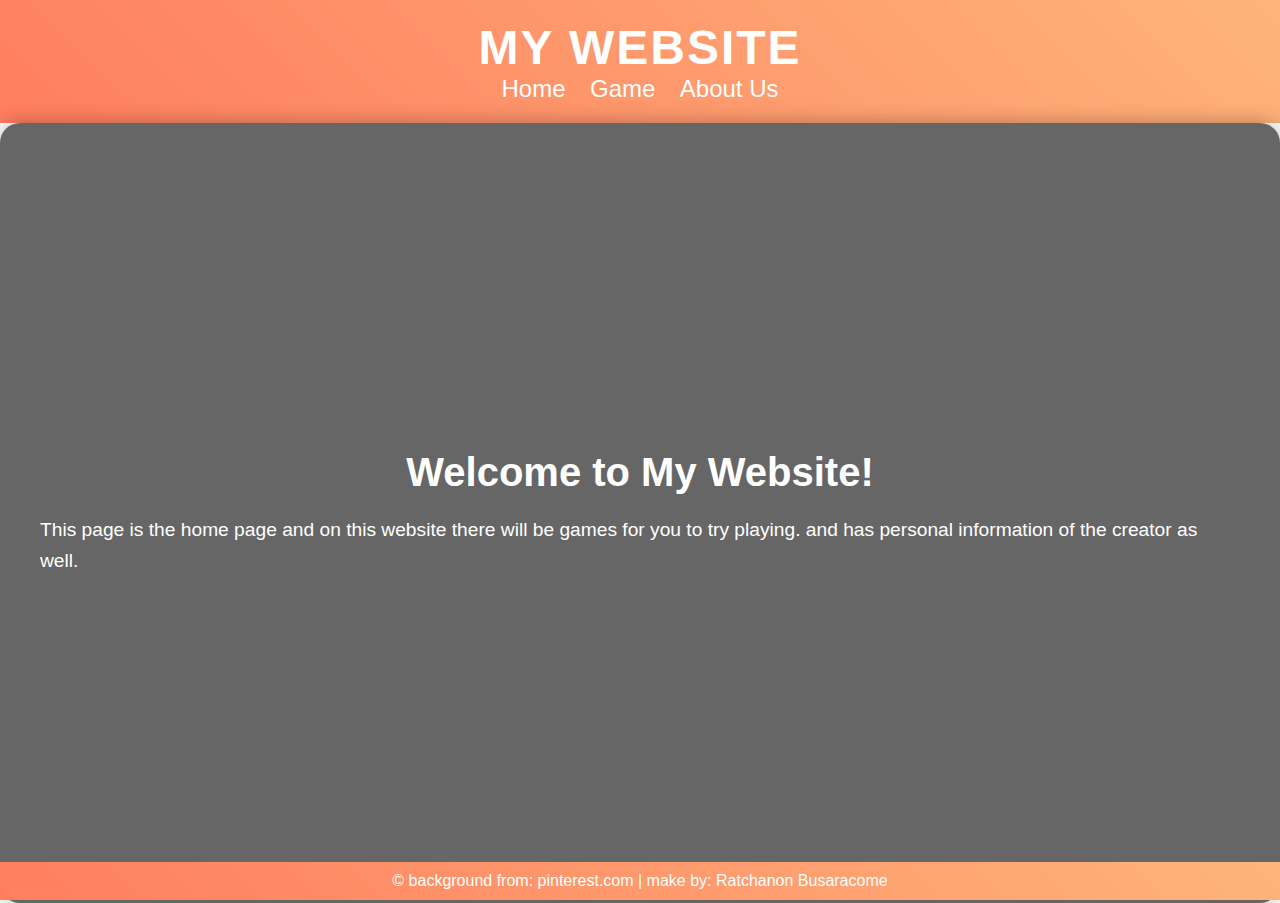
==== html/index.html @ 8d3c3b43 "html file edits" ====
<!DOCTYPE html>
<html lang="en">
<head>
<meta charset="UTF-8">
<meta name="viewport" content="width=device-width, initial-scale=1.0">
<title>Website Project</title>
<link rel="stylesheet" href="../CSS/styles.css">
</head>
<body>

<header>
  <h1>My Website</h1>
  <nav>
    <ul>
      <li><a href="index.html">Home</a></li>
      <li><a href="game.html">Game</a></li>
      <li><a href="cv.html">About Us</a></li>
    </ul>
  </nav>
</header>

<main>
  <section id="content">
    <h2>Welcome to My Website!</h2>
    <p>This page is the home page and on this website there will be games for you to try playing. and has personal information of the creator as well.</p>
  </section>
</main>

<footer>
  <p>&copy; background from: pinterest.com | make by: Ratchanon Busaracome</p>
</footer>

<script src="../scripts/script.js"></script>
</body>
</html>
---- CSS/styles.css ----
/* styles.css */

/* Reset CSS */
* {
    margin: 0;
    padding: 0;
    box-sizing: border-box;
  }
  
  body {
    font-family: 'Comic Sans MS', cursive, sans-serif;
    background-image: url('https://cdnb.artstation.com/p/assets/images/images/019/170/311/large/ford-nguyen-alley.jpg?1562316083'); /* แก้ URL ให้ตรงกับที่อยู่ของไฟล์รูปภาพ */
    background-size: cover;
    background-position: center;
    color: white;
    margin: 0;
    padding: 0;
  }
  
  header {
    background: linear-gradient(45deg, #ff7e5f, #feb47b);
    color: #fff;
    padding: 20px 0;
    text-align: center;
  }
  
  header h1 {
    font-family: 'Impact', sans-serif;
    font-size: 3rem;
    text-transform: uppercase;
    letter-spacing: 2px;
  }
  
  header nav ul {
    list-style: none;
  }
  
  header nav ul li {
    display: inline;
    margin-right: 20px;
  }
  
  header nav ul li:last-child {
    margin-right: 0;
  }
  
  header nav ul li a {
    color: #fff;
    text-decoration: none;
    font-size: 1.5rem; /* เปลี่ยนขนาดข้อความในเมนู header */
    transition: color 0.3s ease;
  }
  
  header nav ul li a:hover {
    color: #ffc107;
  }
  
  main {
    padding: 20px;
    display: flex;
    justify-content: center;
    align-items: center;
    min-height: calc(100vh - 120px); /* ปรับสูงของส่วนเนื้อหาสำหรับหน้าจอใหญ่ */
    text-align: center; /* จัดเรียงข้อความในศูนย์ */
  }
  
  main h2 {
    font-size: 2.5rem; /* ปรับขนาดข้อความให้ใหญ่ขึ้น */
    margin-bottom: 20px; /* เพิ่มระยะห่างด้านล่างของข้อความ */
  }

  main h3 {
    font-size: 1.5rem; /* ปรับขนาดข้อความให้ใหญ่ขึ้น */
    margin-bottom: 20px; /* เพิ่มระยะห่างด้านล่างของข้อความ */
  }
  
  main h4 {
    font-size: 1.5rem; /* ปรับขนาดข้อความให้ใหญ่ขึ้น */
    margin-bottom: 20px; /* เพิ่มระยะห่างด้านล่างของข้อความ */
    color: black;
  }

  main p {
    font-size: 1.2rem; /* ปรับขนาดข้อความให้ใหญ่ขึ้น */
    line-height: 1.6; /* ปรับความสูงของบรรทัด */
    text-align: left;
  }
  
  
  footer {
    background: linear-gradient(45deg, #ff7e5f, #feb47b);
    color: #fff;
    text-align: center;
    padding: 10px 0;
    position: fixed;
    bottom: 0;
    width: 100%;
  }
  
  /* Custom styles */
  main {
    background: rgba(0, 0, 0, 0.6); /* เปลี่ยนเป็นสีพื้นหลังส่วนเนื้อหา (สีดำทึบๆ) */
    border-radius: 20px; /* ขอบมน */
    box-shadow: 0 0 20px rgba(0, 0, 0, 0.3); /* เงา */
    padding: 40px; /* ขอบรอบภายใน */
  }
  
  #game {
    text-align: center;
  }
  
  .box {
    width: 100px;
    height: 100px;
    background-color: #007bff;
    display: inline-block;
    margin: 10px;
    cursor: pointer;
    border-radius: 50%;
    box-shadow: 0 0 10px rgba(0, 123, 255, 0.5);
    transition: transform 0.3s ease;
  }
  
  .box:hover {
    background-color: #ffc107;
    transform: scale(1.1);
  }
  
  button {
    padding: 10px 20px;
    font-size: 1.2rem;
    background-color: #007bff;
    color: #fff;
    border: none;
    border-radius: 5px;
    cursor: pointer;
    margin: 10px; /* ระยะห่างระหว่างปุ่ม */
  }

  button:hover {
    background-color: #0056b3;
  }

#favorite-songs {
  margin-top: 50px;
}

.songs-list {
  background-color: #f9f9f9;
  padding: 20px;
  border-radius: 10px;
}

.songs-list h3 {
  margin-bottom: 10px;
}

.songs-list ul {
  list-style-type: none;
  padding: 0;
}

.songs-list li {
  margin-bottom: 10px;
}

.songs-list li a {
  color: #333;
  text-decoration: none;
  font-size: 18px;
  transition: color 0.3s ease;
}

.songs-list li a:hover {
  color: #007bff;
}
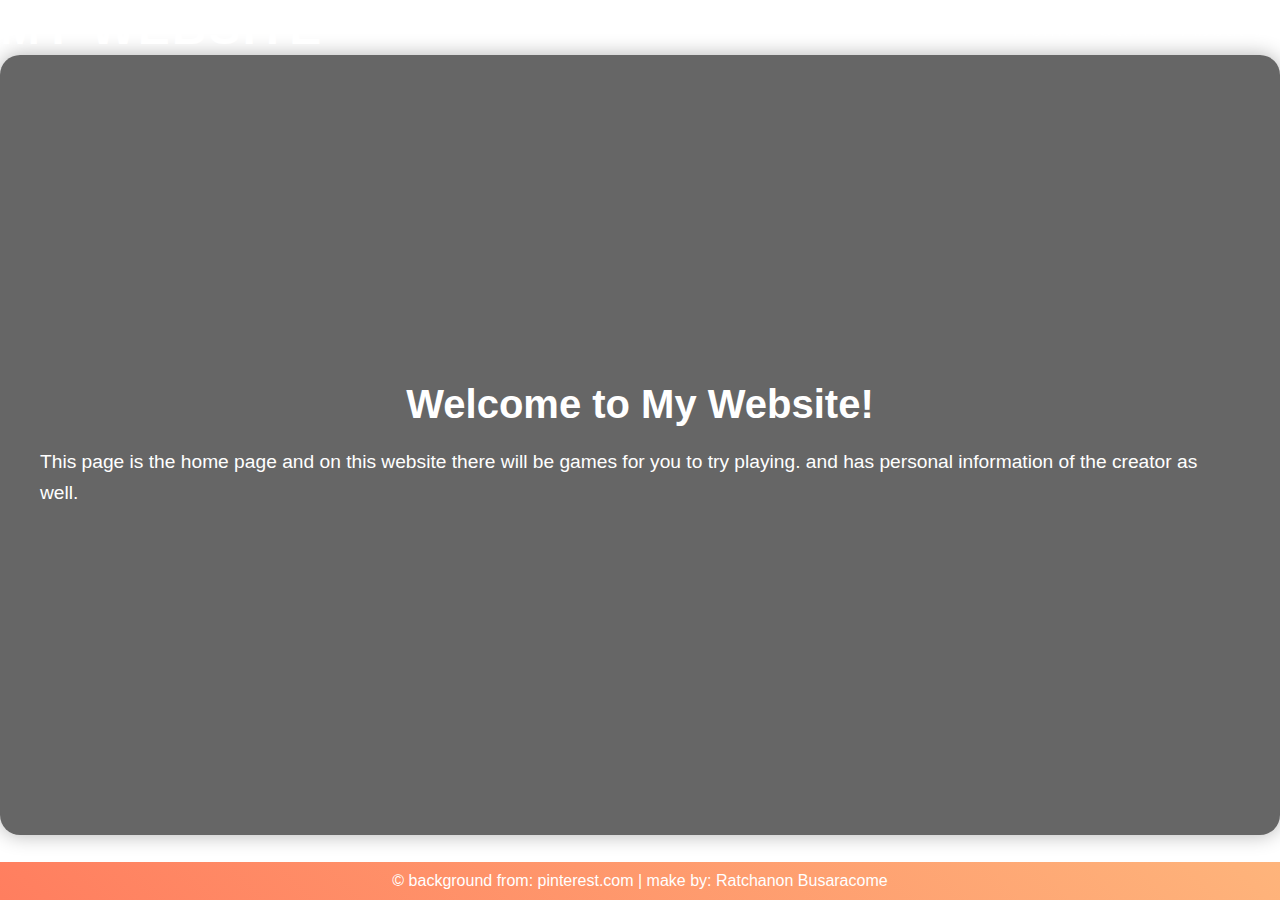
==== commit e6948c46: "html edits 2" ====
--- a/html/index.html
+++ b/html/index.html
@@ -11,7 +11,7 @@
 <header>
   <h1>My Website</h1>
   <nav>
-    <ul>
+    <ul class="menu">
       <li><a href="index.html">Home</a></li>
       <li><a href="game.html">Game</a></li>
       <li><a href="cv.html">About Us</a></li>
--- a/CSS/styles.css
+++ b/CSS/styles.css
@@ -1,176 +1,201 @@
-/* styles.css */
-
-/* Reset CSS */
-* {
-    margin: 0;
-    padding: 0;
-    box-sizing: border-box;
-  }
-  
-  body {
-    font-family: 'Comic Sans MS', cursive, sans-serif;
-    background-image: url('https://cdnb.artstation.com/p/assets/images/images/019/170/311/large/ford-nguyen-alley.jpg?1562316083'); /* แก้ URL ให้ตรงกับที่อยู่ของไฟล์รูปภาพ */
-    background-size: cover;
-    background-position: center;
-    color: white;
-    margin: 0;
-    padding: 0;
-  }
-  
-  header {
-    background: linear-gradient(45deg, #ff7e5f, #feb47b);
-    color: #fff;
-    padding: 20px 0;
-    text-align: center;
-  }
-  
-  header h1 {
-    font-family: 'Impact', sans-serif;
-    font-size: 3rem;
-    text-transform: uppercase;
-    letter-spacing: 2px;
-  }
-  
-  header nav ul {
-    list-style: none;
-  }
-  
-  header nav ul li {
-    display: inline;
-    margin-right: 20px;
-  }
-  
-  header nav ul li:last-child {
-    margin-right: 0;
-  }
-  
-  header nav ul li a {
-    color: #fff;
-    text-decoration: none;
-    font-size: 1.5rem; /* เปลี่ยนขนาดข้อความในเมนู header */
-    transition: color 0.3s ease;
-  }
-  
-  header nav ul li a:hover {
-    color: #ffc107;
-  }
-  
-  main {
-    padding: 20px;
-    display: flex;
-    justify-content: center;
-    align-items: center;
-    min-height: calc(100vh - 120px); /* ปรับสูงของส่วนเนื้อหาสำหรับหน้าจอใหญ่ */
-    text-align: center; /* จัดเรียงข้อความในศูนย์ */
-  }
-  
-  main h2 {
-    font-size: 2.5rem; /* ปรับขนาดข้อความให้ใหญ่ขึ้น */
-    margin-bottom: 20px; /* เพิ่มระยะห่างด้านล่างของข้อความ */
-  }
-
-  main h3 {
-    font-size: 1.5rem; /* ปรับขนาดข้อความให้ใหญ่ขึ้น */
-    margin-bottom: 20px; /* เพิ่มระยะห่างด้านล่างของข้อความ */
-  }
-  
-  main h4 {
-    font-size: 1.5rem; /* ปรับขนาดข้อความให้ใหญ่ขึ้น */
-    margin-bottom: 20px; /* เพิ่มระยะห่างด้านล่างของข้อความ */
-    color: black;
-  }
-
-  main p {
-    font-size: 1.2rem; /* ปรับขนาดข้อความให้ใหญ่ขึ้น */
-    line-height: 1.6; /* ปรับความสูงของบรรทัด */
-    text-align: left;
-  }
-  
-  
-  footer {
-    background: linear-gradient(45deg, #ff7e5f, #feb47b);
-    color: #fff;
-    text-align: center;
-    padding: 10px 0;
-    position: fixed;
-    bottom: 0;
-    width: 100%;
-  }
-  
-  /* Custom styles */
-  main {
-    background: rgba(0, 0, 0, 0.6); /* เปลี่ยนเป็นสีพื้นหลังส่วนเนื้อหา (สีดำทึบๆ) */
-    border-radius: 20px; /* ขอบมน */
-    box-shadow: 0 0 20px rgba(0, 0, 0, 0.3); /* เงา */
-    padding: 40px; /* ขอบรอบภายใน */
-  }
-  
-  #game {
-    text-align: center;
-  }
-  
-  .box {
-    width: 100px;
-    height: 100px;
-    background-color: #007bff;
-    display: inline-block;
-    margin: 10px;
-    cursor: pointer;
-    border-radius: 50%;
-    box-shadow: 0 0 10px rgba(0, 123, 255, 0.5);
-    transition: transform 0.3s ease;
-  }
-  
-  .box:hover {
-    background-color: #ffc107;
-    transform: scale(1.1);
-  }
-  
-  button {
-    padding: 10px 20px;
-    font-size: 1.2rem;
-    background-color: #007bff;
-    color: #fff;
-    border: none;
-    border-radius: 5px;
-    cursor: pointer;
-    margin: 10px; /* ระยะห่างระหว่างปุ่ม */
-  }
-
-  button:hover {
-    background-color: #0056b3;
-  }
-
-#favorite-songs {
-  margin-top: 50px;
-}
-
-.songs-list {
-  background-color: #f9f9f9;
-  padding: 20px;
-  border-radius: 10px;
-}
-
-.songs-list h3 {
-  margin-bottom: 10px;
-}
-
-.songs-list ul {
-  list-style-type: none;
-  padding: 0;
-}
-
-.songs-list li {
-  margin-bottom: 10px;
-}
-
-.songs-list li a {
-  color: #333;
-  text-decoration: none;
-  font-size: 18px;
-  transition: color 0.3s ease;
-}
-
-.songs-list li a:hover {
-  color: #007bff;
-}
+/* styles.css */
+
+/* Reset CSS */
+* {
+    margin: 0;
+    padding: 0;
+    box-sizing: border-box;
+  }
+  
+  body {
+    font-family: 'Comic Sans MS', cursive, sans-serif;
+    background-image: url('https://cdnb.artstation.com/p/assets/images/images/019/170/311/large/ford-nguyen-alley.jpg?1562316083'); /* แก้ URL ให้ตรงกับที่อยู่ของไฟล์รูปภาพ */
+    background-size: cover;
+    background-position: center;
+    color: white;
+    margin: 0;
+    padding: 0;
+  }
+  
+  header {
+    display: flex;
+    justify-content: space-between;
+    align-items: center;
+  }
+  
+  .menu {
+    display: flex;
+    list-style-type: none;
+    padding: 0;
+  }
+  
+  .menu li {
+    margin-right: 20px;
+  }
+  
+  .menu li:last-child {
+    margin-right: 0;
+  }
+  
+  header h1 {
+    font-family: 'Impact', sans-serif;
+    font-size: 3rem;
+    text-transform: uppercase;
+    letter-spacing: 2px;
+  }
+  
+  header nav ul {
+    list-style: none;
+  }
+  
+  header nav ul li {
+    display: inline;
+    margin-right: 20px;
+  }
+  
+  header nav ul li:last-child {
+    margin-right: 0;
+  }
+  
+  header nav ul li a {
+    color: #fff;
+    text-decoration: none;
+    font-size: 1.5rem; /* เปลี่ยนขนาดข้อความในเมนู header */
+    transition: color 0.3s ease;
+  }
+  
+  header nav ul li a:hover {
+    color: #ffc107;
+  }
+  
+  main {
+    padding: 20px;
+    display: flex;
+    justify-content: center;
+    align-items: center;
+    min-height: calc(100vh - 120px); /* ปรับสูงของส่วนเนื้อหาสำหรับหน้าจอใหญ่ */
+    text-align: center; /* จัดเรียงข้อความในศูนย์ */
+  }
+  
+  main h2 {
+    font-size: 2.5rem; /* ปรับขนาดข้อความให้ใหญ่ขึ้น */
+    margin-bottom: 20px; /* เพิ่มระยะห่างด้านล่างของข้อความ */
+  }
+
+  main h3 {
+    font-size: 1.5rem; /* ปรับขนาดข้อความให้ใหญ่ขึ้น */
+    margin-bottom: 20px; /* เพิ่มระยะห่างด้านล่างของข้อความ */
+  }
+  
+  main h4 {
+    font-size: 1.5rem; /* ปรับขนาดข้อความให้ใหญ่ขึ้น */
+    margin-bottom: 20px; /* เพิ่มระยะห่างด้านล่างของข้อความ */
+    color: black;
+  }
+
+  main p {
+    font-size: 1.2rem; /* ปรับขนาดข้อความให้ใหญ่ขึ้น */
+    line-height: 1.6; /* ปรับความสูงของบรรทัด */
+    text-align: left;
+  }
+  
+  
+  footer {
+    background: linear-gradient(45deg, #ff7e5f, #feb47b);
+    color: #fff;
+    text-align: center;
+    padding: 10px 0;
+    position: fixed;
+    bottom: 0;
+    width: 100%;
+  }
+  
+  /* Custom styles */
+  main {
+    background: rgba(0, 0, 0, 0.6); /* เปลี่ยนเป็นสีพื้นหลังส่วนเนื้อหา (สีดำทึบๆ) */
+    border-radius: 20px; /* ขอบมน */
+    box-shadow: 0 0 20px rgba(0, 0, 0, 0.3); /* เงา */
+    padding: 40px; /* ขอบรอบภายใน */
+  }
+  
+  #game {
+    text-align: center;
+  }
+  
+  .box {
+    width: 100px;
+    height: 100px;
+    background-color: #007bff;
+    display: inline-block;
+    margin: 10px;
+    cursor: pointer;
+    border-radius: 50%;
+    box-shadow: 0 0 10px rgba(0, 123, 255, 0.5);
+    transition: transform 0.3s ease;
+  }
+  
+  .box:hover {
+    background-color: #ffc107;
+    transform: scale(1.1);
+  }
+  
+  button {
+    padding: 10px 20px;
+    font-size: 1.2rem;
+    background-color: #007bff;
+    color: #fff;
+    border: none;
+    border-radius: 5px;
+    cursor: pointer;
+    margin: 10px; /* ระยะห่างระหว่างปุ่ม */
+  }
+
+  button:hover {
+    background-color: #0056b3;
+  }
+
+#favorite-songs {
+  margin-top: 50px;
+}
+
+.songs-list {
+  background-color: #f9f9f9;
+  padding: 20px;
+  border-radius: 10px;
+}
+
+.songs-list h3 {
+  margin-bottom: 10px;
+}
+
+.songs-list ul {
+  list-style-type: none;
+  padding: 0;
+}
+
+.songs-list li {
+  margin-bottom: 10px;
+}
+
+.songs-list li a {
+  color: #333;
+  text-decoration: none;
+  font-size: 18px;
+  transition: color 0.3s ease;
+}
+
+.songs-list li a:hover {
+  color: #007bff;
+}
+
+img {
+  width: 350px; /* กำหนดความกว้างของรูปภาพ */
+  height: auto; /* ทำให้ความสูงของรูปภาพปรับตามอัตราส่วน */
+}
+
+/* ปรับขนาดรูปภาพแบบ Responsive */
+@media (max-width: 768px) {
+  img {
+    width: 150px; /* ปรับขนาดรูปภาพเมื่อหน้าจอเล็กกว่าหรือเท่ากับ 768px */
+  }
+}